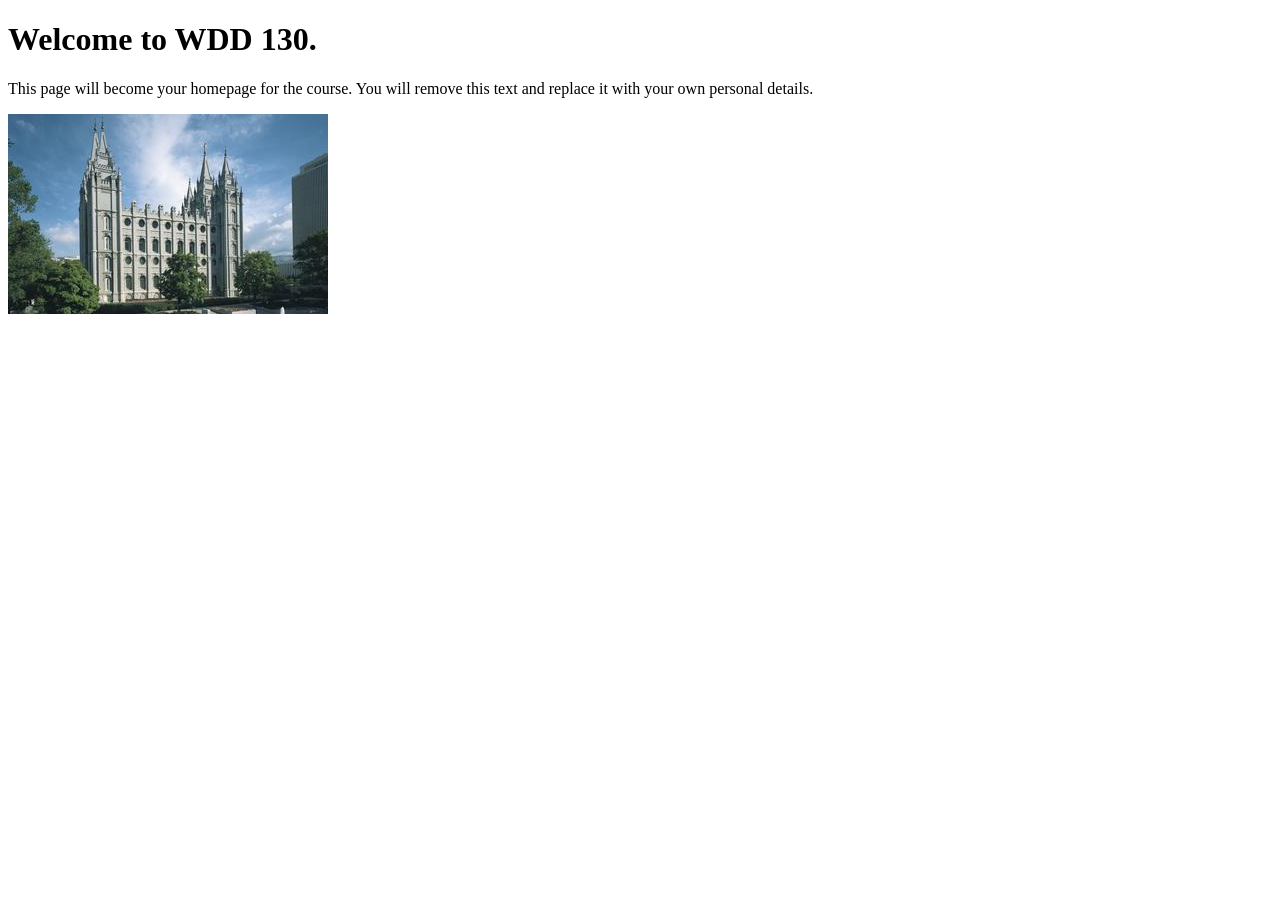
==== index.html @ cf7c52a3 "Initial commit" ====
<!DOCTYPE html>
<html lang="en">
<head>
    <meta charset="UTF-8">
    <meta name="viewport" content="width=device-width, initial-scale=1.0">
    <title>WDD 130 | Personal Homepage</title>
</head>
<body>
    <h1>Welcome to WDD 130.</h1>
    <p>This page will become your homepage for the course. You will remove this text and replace it with your own personal details.</p>

    <img src="images/salt-lake-temple.jpg" alt="The Salt Lake Temple.">
</body>
</html>
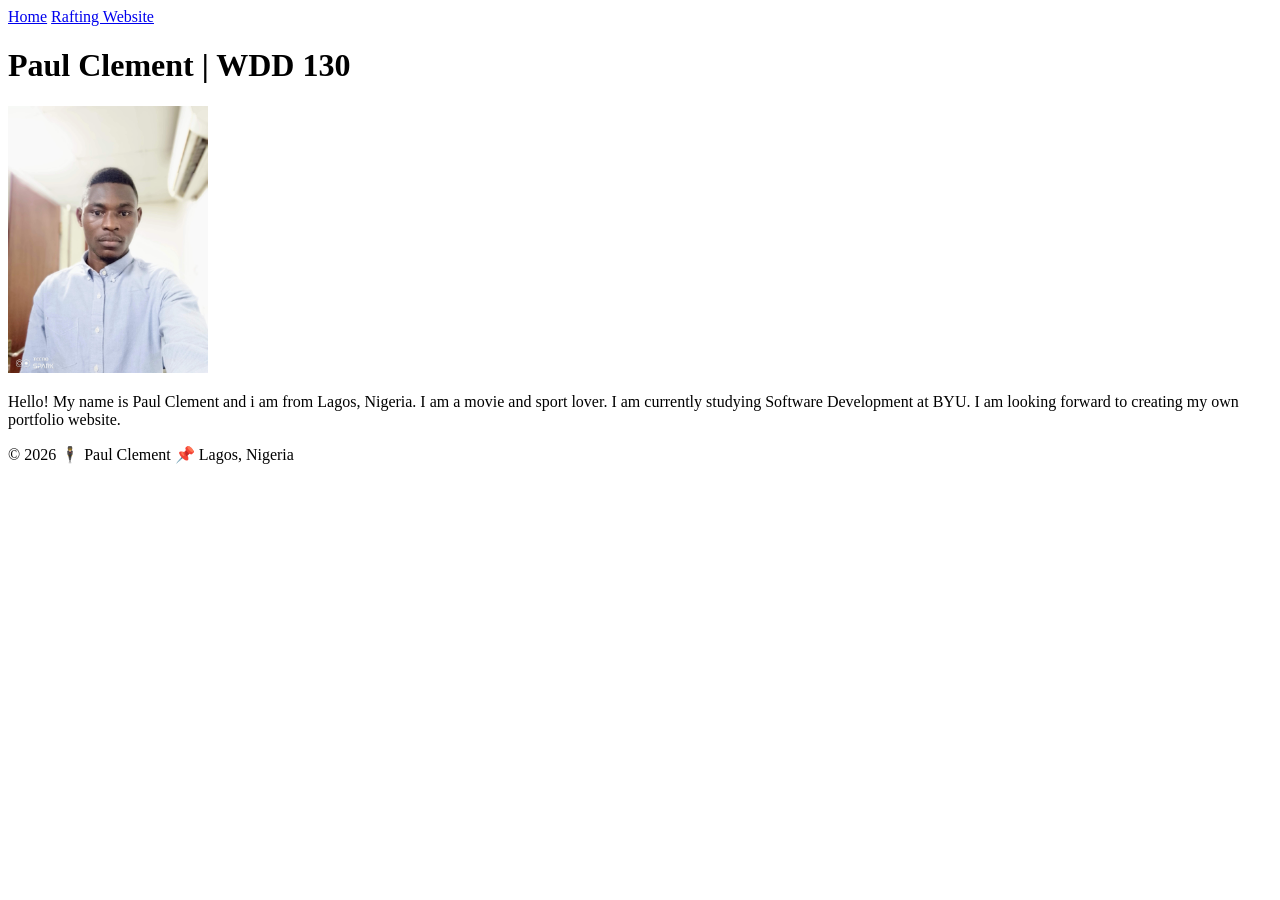
==== commit 12c87b07: "add profile image and update index.html" ====
--- a/index.html
+++ b/index.html
@@ -1,14 +1,28 @@
 <!DOCTYPE html>
 <html lang="en">
+
 <head>
     <meta charset="UTF-8">
     <meta name="viewport" content="width=device-width, initial-scale=1.0">
-    <title>WDD 130 | Personal Homepage</title>
+    <title>Paul Clement | WDD 130</title>
 </head>
+
 <body>
-    <h1>Welcome to WDD 130.</h1>
-    <p>This page will become your homepage for the course. You will remove this text and replace it with your own personal details.</p>
+    <header><a href="#">Home</a> <a href="wwr/">Rafting Website</a>
+    </header>
+    <main>
+        <h1>Paul Clement | WDD 130
+        </h1>
+        <img src="images/profile.jpg" alt="Paul Clement's image" width="200">
+        <p>Hello! My name is Paul Clement and i am from Lagos, Nigeria. I am a movie and sport
+            lover.
+            I am currently studying Software Development at BYU. I am looking forward to creating my
+            own portfolio website.</p>
+    </main>
+    <footer>
+        <p>© 2026 🕴 Paul Clement 📌 Lagos, Nigeria</p>
+    </footer>
 
-    <img src="images/salt-lake-temple.jpg" alt="The Salt Lake Temple.">
 </body>
+
 </html>
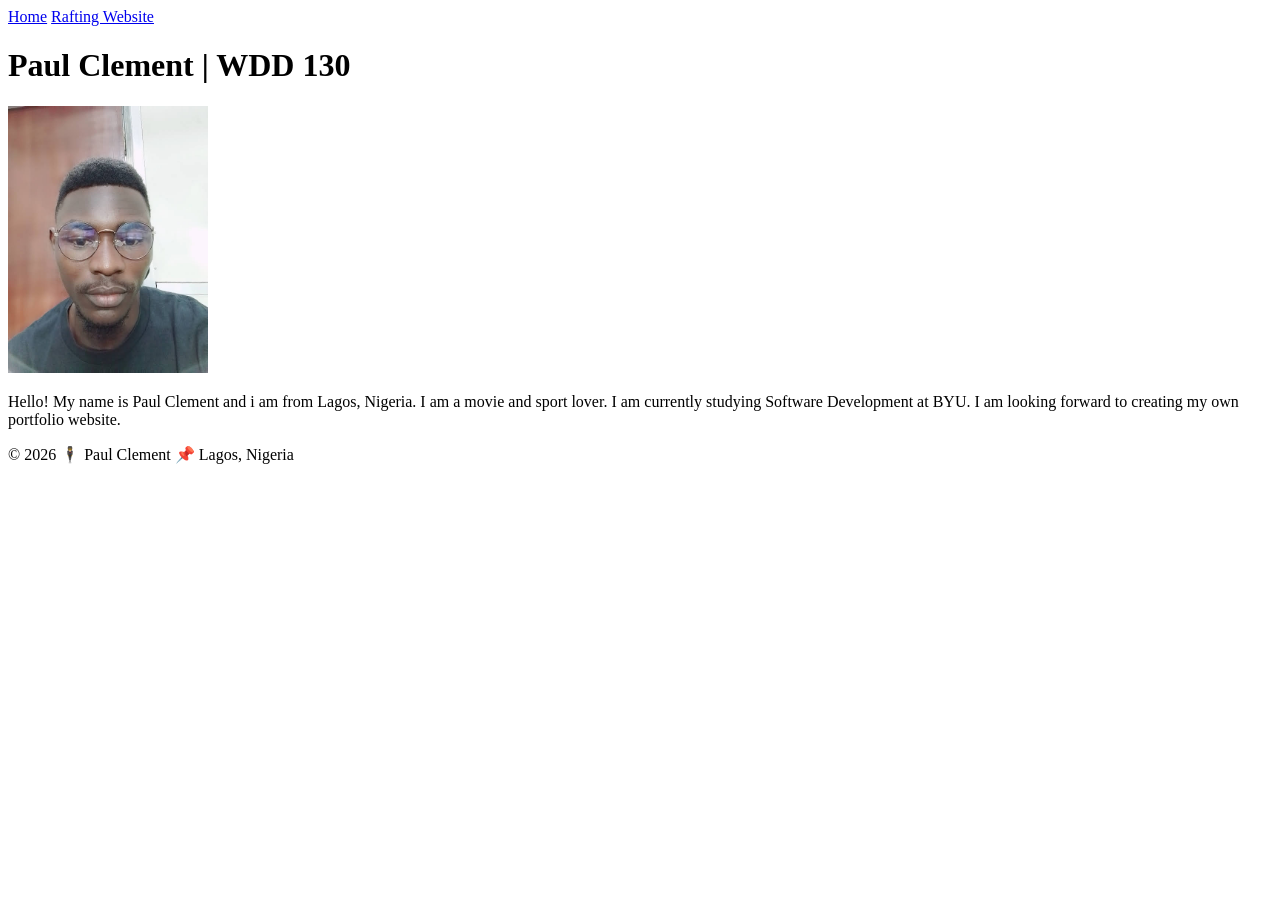
==== commit b89c76b0: "fix nav element and image" ====
--- a/index.html
+++ b/index.html
@@ -8,8 +8,10 @@
 </head>
 
 <body>
-    <header><a href="#">Home</a> <a href="wwr/">Rafting Website</a>
+    <header>
+        <nav><a href="#">Home</a> <a href="wwr/">Rafting Website</a>
     </header>
+    </nav>
     <main>
         <h1>Paul Clement | WDD 130
         </h1>
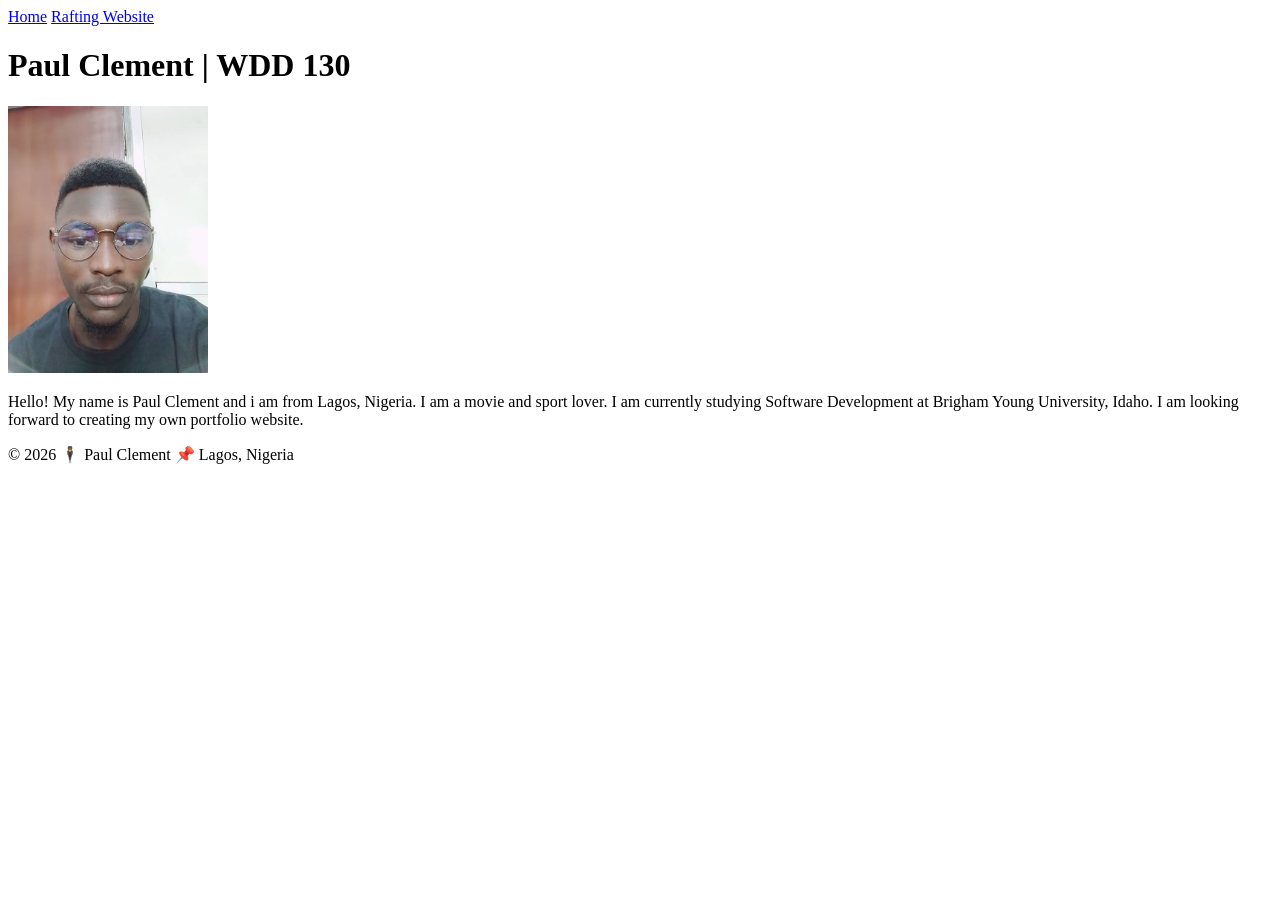
==== commit 1f1e1944: "update" ====
--- a/index.html
+++ b/index.html
@@ -9,16 +9,18 @@
 
 <body>
     <header>
-        <nav><a href="#">Home</a> <a href="wwr/">Rafting Website</a>
+        <nav> <a href="#">Home</a>
+            <a href="wwr/">Rafting Website</a>
+        </nav>
     </header>
-    </nav>
     <main>
         <h1>Paul Clement | WDD 130
         </h1>
         <img src="images/profile.jpg" alt="Paul Clement's image" width="200">
         <p>Hello! My name is Paul Clement and i am from Lagos, Nigeria. I am a movie and sport
             lover.
-            I am currently studying Software Development at BYU. I am looking forward to creating my
+            I am currently studying Software Development at Brigham Young University, Idaho. I am
+            looking forward to creating my
             own portfolio website.</p>
     </main>
     <footer>
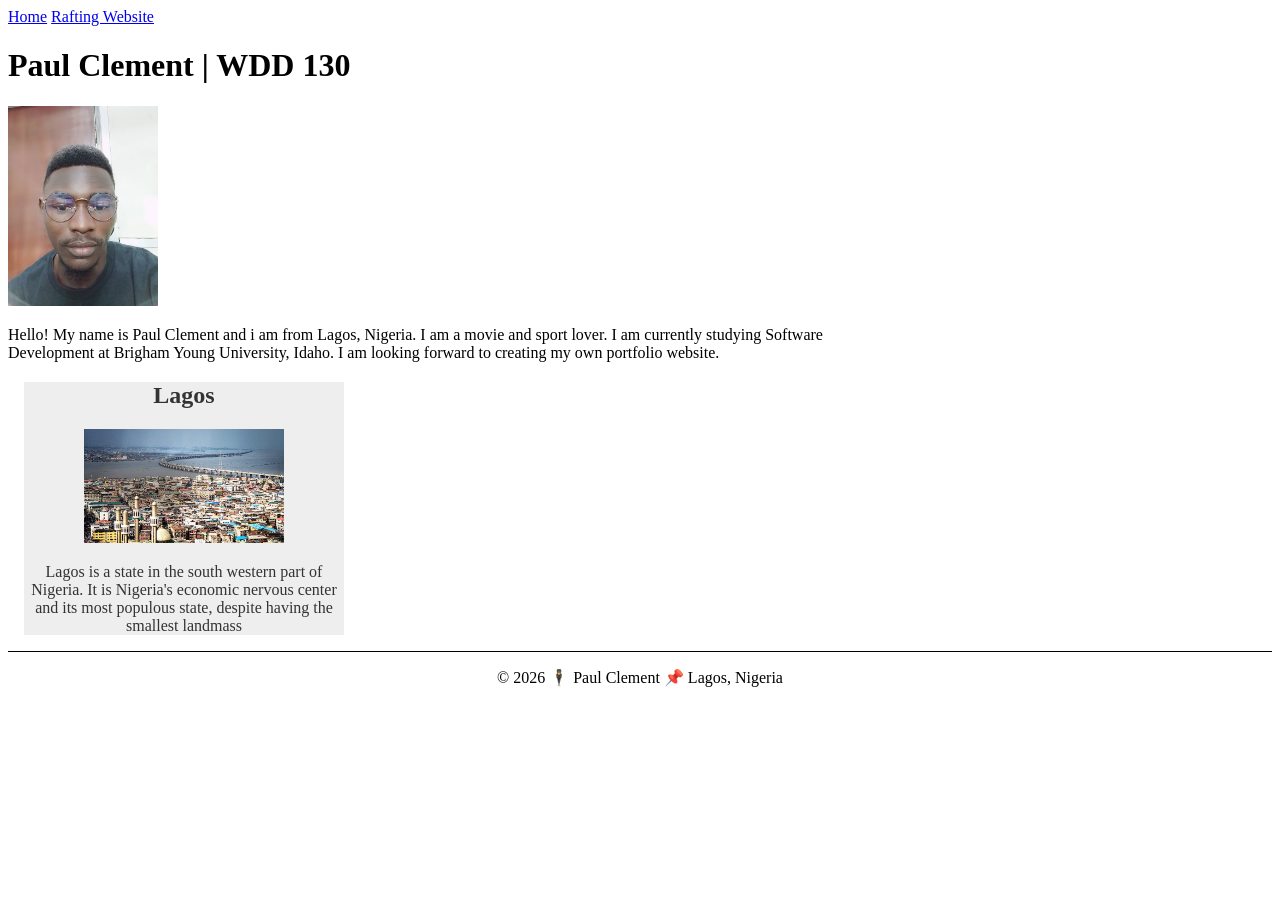
==== commit be2b609c: "update changes" ====
--- a/index.html
+++ b/index.html
@@ -5,6 +5,10 @@
     <meta charset="UTF-8">
     <meta name="viewport" content="width=device-width, initial-scale=1.0">
     <title>Paul Clement | WDD 130</title>
+    <link rel="stylesheet" href="styles/styles.css">
+    <meta name="description" content="My name is Paul Clement and i am currently studying Software Development at Brigham Young University, Idaho. I am
+            using this page to show my creativity">
+    <meta name="author" content="Paul Clement">
 </head>
 
 <body>
@@ -23,6 +27,12 @@
             looking forward to creating my
             own portfolio website.</p>
     </main>
+    <aside>
+        <h2>Lagos</h2>
+        <img src="images/lagos.jpg" alt="lagos image">
+        <p>Lagos is a state in the south western part of Nigeria. It is Nigeria's economic nervous
+            center and its most populous state, despite having the smallest landmass</p>
+    </aside>
     <footer>
         <p>© 2026 🕴 Paul Clement 📌 Lagos, Nigeria</p>
     </footer>
--- a/styles/styles.css
+++ b/styles/styles.css
@@ -0,0 +1,33 @@
+main {
+    max-width: 840px;
+}
+
+aside {
+    width: 20rem;
+    margin: 1rem;
+    border: 1px solid rgb(0, 0, 0 / 0.2);
+    /* 1️⃣ */
+    background-color: #eee;
+    color: #333;
+    text-align: center;
+}
+
+aside img {
+    width: 200px;
+    height: auto;
+}
+
+main img {
+    width: 150px;
+    height: auto;
+}
+
+p {
+    padding: 0;
+}
+
+footer {
+    margin-top: 15px;
+    border-top: 1px solid #000;
+    text-align: center;
+}
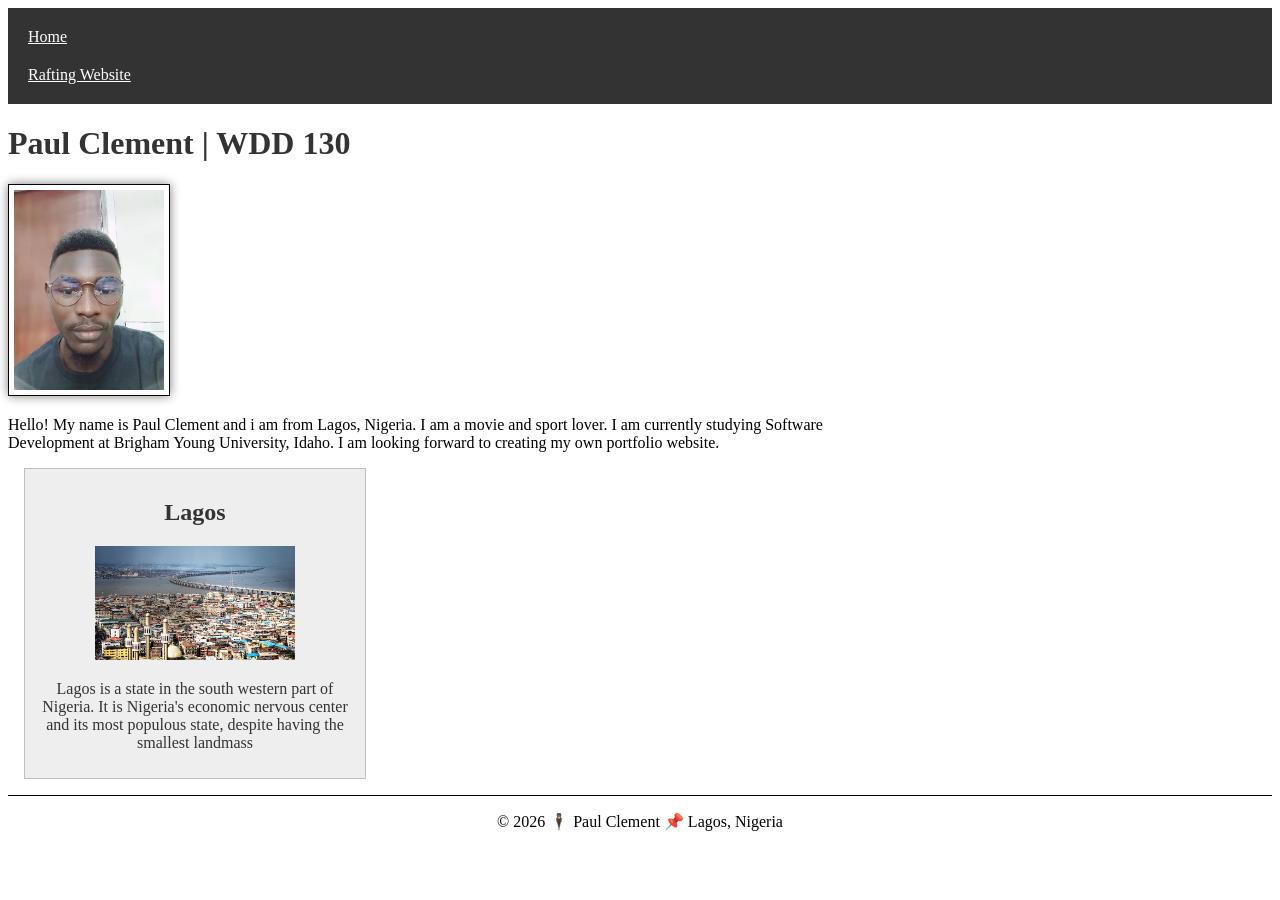
==== commit c98c62e2: "update css changes made" ====
--- a/index.html
+++ b/index.html
@@ -5,10 +5,12 @@
     <meta charset="UTF-8">
     <meta name="viewport" content="width=device-width, initial-scale=1.0">
     <title>Paul Clement | WDD 130</title>
+    <meta name="description"
+      content="I am Paul Clement, currently studying Software Development at Brigham Young University, Idaho. I am using this page to show my creativity">
+    <meta name="author" content="Paul Clement">
     <link rel="stylesheet" href="styles/styles.css">
-    <meta name="description" content="My name is Paul Clement and i am currently studying Software Development at Brigham Young University, Idaho. I am
-            using this page to show my creativity">
-    <meta name="author" content="Paul Clement">
+
+
 </head>
 
 <body>
--- a/styles/styles.css
+++ b/styles/styles.css
@@ -1,3 +1,18 @@
+nav {
+    background-color: #333;
+    padding: 10px;
+}
+
+nav a {
+    color: white;
+    padding: 10px;
+    display: block;
+}
+
+h1 {
+    color: #333;
+}
+
 main {
     max-width: 840px;
 }
@@ -5,8 +20,8 @@
 aside {
     width: 20rem;
     margin: 1rem;
-    border: 1px solid rgb(0, 0, 0 / 0.2);
-    /* 1️⃣ */
+    border: 1px solid rgb(0, 0, 0, 0.2);
+    padding: 10px;
     background-color: #eee;
     color: #333;
     text-align: center;
@@ -20,6 +35,9 @@
 main img {
     width: 150px;
     height: auto;
+    border: 1px solid #000;
+    padding: 5px;
+    box-shadow: 0 0 10px gray;
 }
 
 p {
